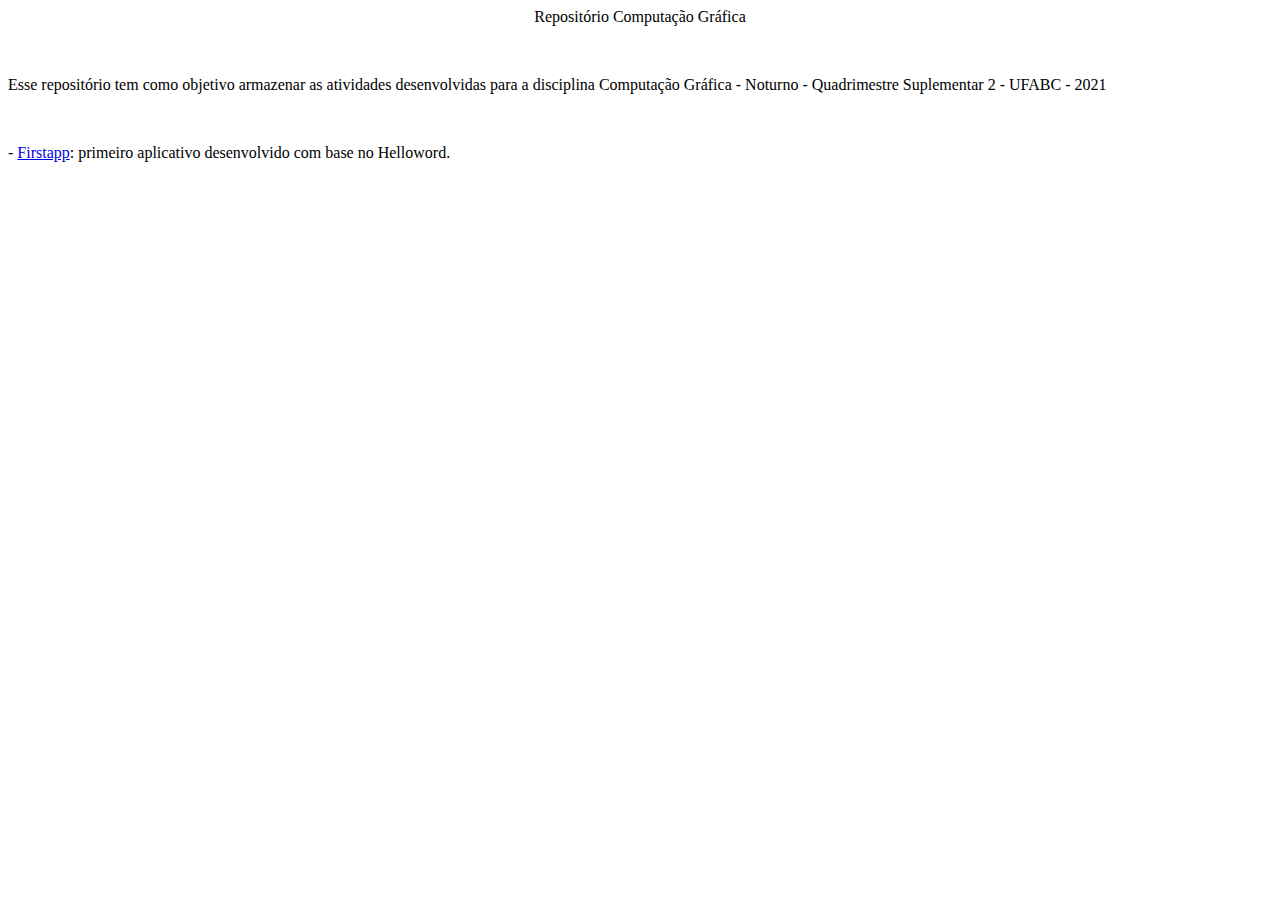
==== index.html @ 04115849 "update index" ====
<html>
  <head>
    <title>Repositório Iago Richard</title>
  </head>
  <body>
    <p style="text-align: center">
      Reposit&oacute;rio Computa&ccedil;&atilde;o Gr&aacute;fica
    </p>
    <p>&nbsp;</p>
    <p style="text-align: justify">
      Esse reposit&oacute;rio tem como objetivo armazenar as atividades
      desenvolvidas para a disciplina Computa&ccedil;&atilde;o Gr&aacute;fica -
      Noturno - Quadrimestre Suplementar 2 - UFABC - 2021
    </p>
    <p style="text-align: justify">&nbsp;</p>
    <p style="text-align: justify">
      - <a href="https://richardiago.github.io/abcg/firstapp">Firstapp</a>:
      primeiro aplicativo desenvolvido com base no Helloword.
    </p>
  </body>
</html>
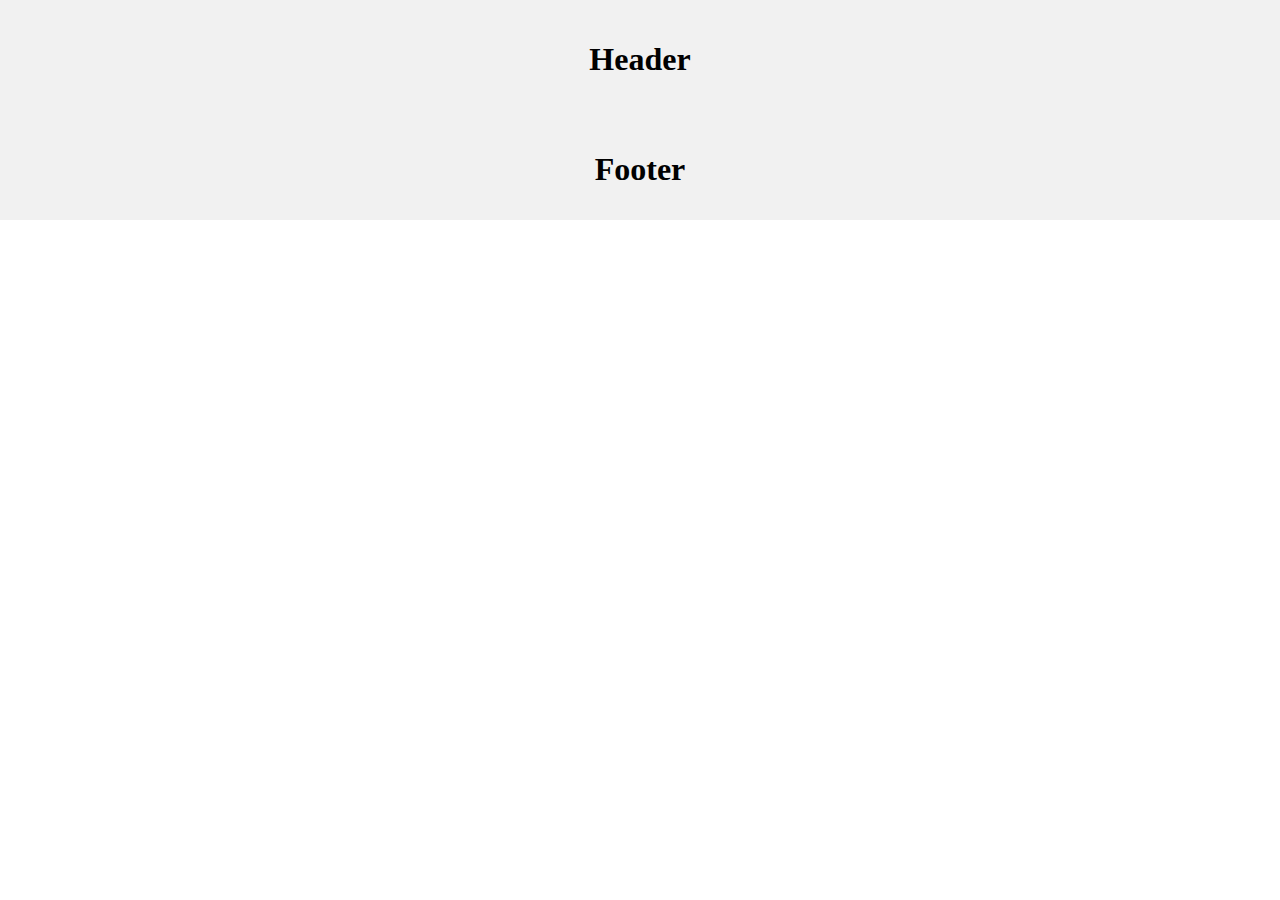
==== commit 8dc36e4a: "update index" ====
--- a/index.html
+++ b/index.html
@@ -1,21 +1,18 @@
-<html>
+<!DOCTYPE html>
+<html lang="en">
   <head>
     <title>Repositório Iago Richard</title>
+    <meta charset="utf-8" />
+    <meta name="viewport" content="width=device-width, initial-scale=1" />
+    <link rel="stylesheet" href="style.css">
   </head>
   <body>
-    <p style="text-align: center">
-      Reposit&oacute;rio Computa&ccedil;&atilde;o Gr&aacute;fica
-    </p>
-    <p>&nbsp;</p>
-    <p style="text-align: justify">
-      Esse reposit&oacute;rio tem como objetivo armazenar as atividades
-      desenvolvidas para a disciplina Computa&ccedil;&atilde;o Gr&aacute;fica -
-      Noturno - Quadrimestre Suplementar 2 - UFABC - 2021
-    </p>
-    <p style="text-align: justify">&nbsp;</p>
-    <p style="text-align: justify">
-      - <a href="https://richardiago.github.io/abcg/firstapp">Firstapp</a>:
-      primeiro aplicativo desenvolvido com base no Helloword.
-    </p>
+    <div class="header">
+      <h1>Header</h1>
+    </div>
+
+    <div class="footer">
+        <h1>Footer</h1>
+    </div>
   </body>
 </html>
--- a/style.css
+++ b/style.css
@@ -0,0 +1,22 @@
+body {
+    margin: 0;
+}
+
+.header {
+    background-color: #f1f1f1;
+    padding: 20px;
+    text-align: center;
+}
+
+.column {
+    float: left;
+    width: 33.33%;
+    padding: 15px;
+}
+
+.footer {
+    background-color: #F1F1F1;
+    text-align: center;
+    padding: 10px;
+}
+  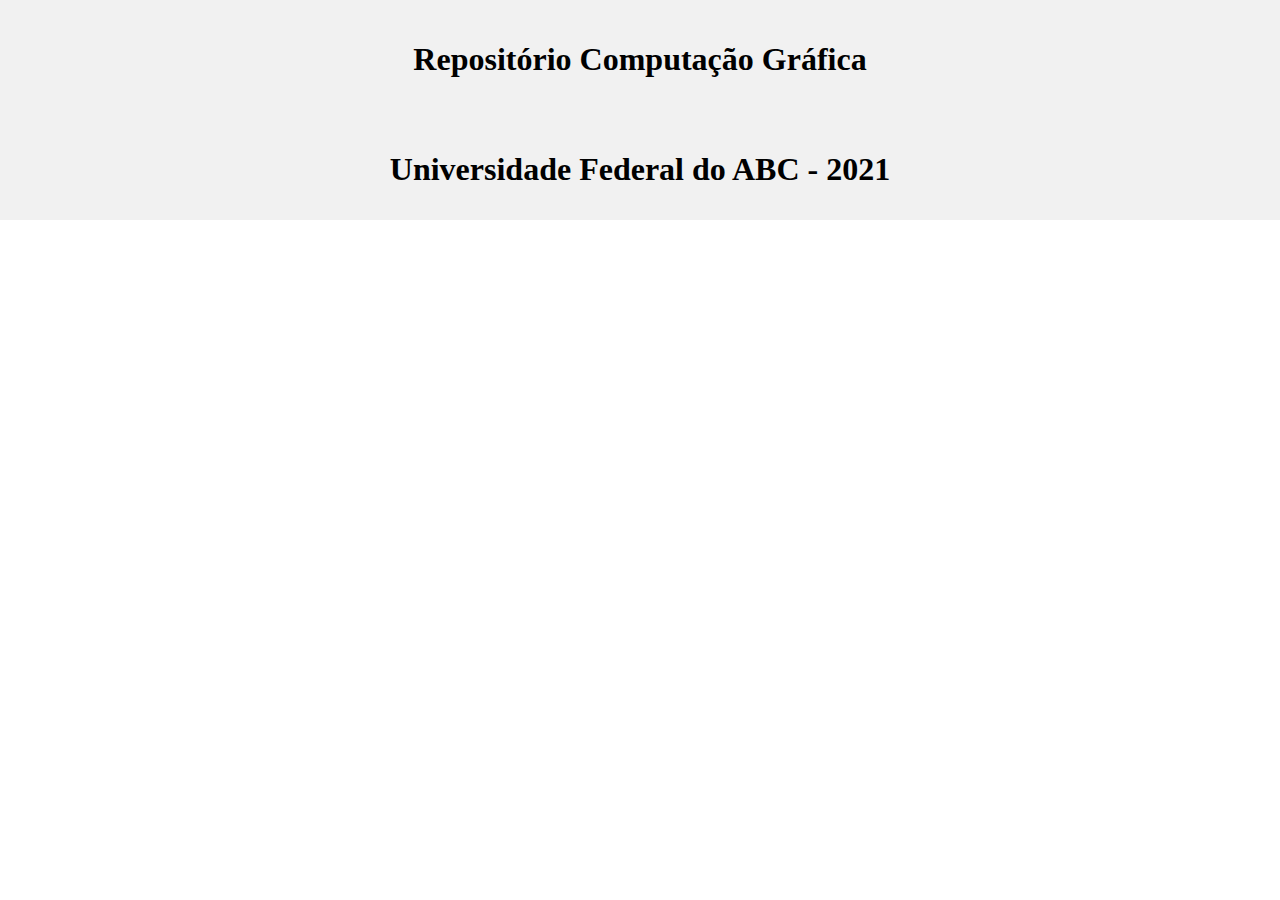
==== commit d6913cd6: "update" ====
--- a/index.html
+++ b/index.html
@@ -8,11 +8,11 @@
   </head>
   <body>
     <div class="header">
-      <h1>Header</h1>
+      <h1>Repositório Computação Gráfica</h1>
     </div>
 
     <div class="footer">
-        <h1>Footer</h1>
+        <h1>Universidade Federal do ABC - 2021</h1>
     </div>
   </body>
 </html>
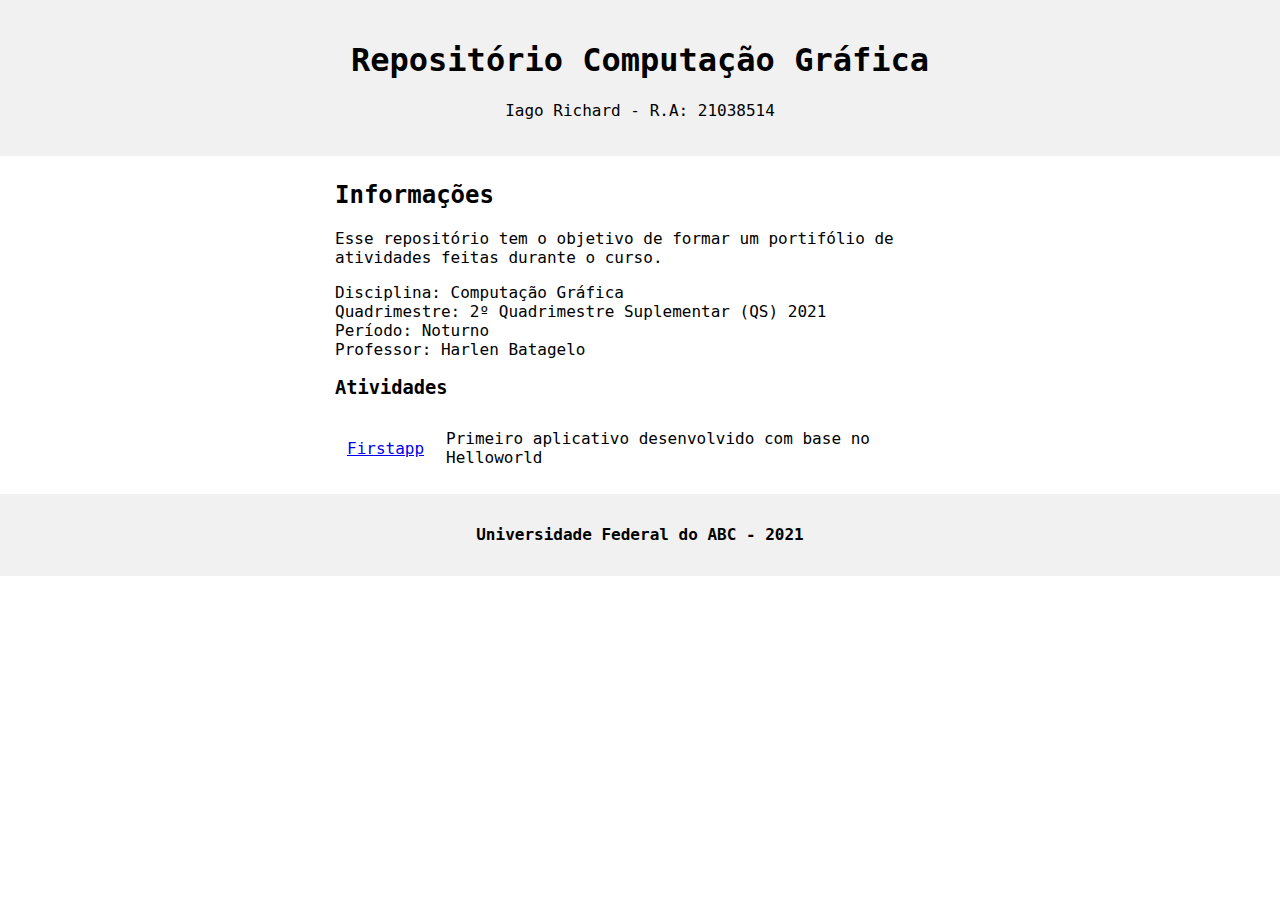
==== commit 28425f52: "update index" ====
--- a/index.html
+++ b/index.html
@@ -4,15 +4,51 @@
     <title>Repositório Iago Richard</title>
     <meta charset="utf-8" />
     <meta name="viewport" content="width=device-width, initial-scale=1" />
-    <link rel="stylesheet" href="style.css">
+    <link rel="stylesheet" href="style.css" />
   </head>
   <body>
     <div class="header">
       <h1>Repositório Computação Gráfica</h1>
+      <p>Iago Richard - R.A: 21038514</p>
+    </div>
+
+    <div class="row">
+      <div class="column side"></div>
+
+      <div class="column middle">
+        <h2>Informações</h2>
+        <p>
+          Esse repositório tem o objetivo de formar um portifólio de atividades feitas durante o curso.
+        </p>
+
+        <p>
+          Disciplina: Computação Gráfica <br/>
+          Quadrimestre: 2º Quadrimestre Suplementar (QS) 2021 <br/>
+          Período: Noturno <br/>
+          Professor: Harlen Batagelo
+        </p>
+
+        <h3>Atividades</h3>
+
+        <table  cellpadding="10">
+          <tr>
+            <td><a href="https://richardiago.github.io/abcg/firstapp/">Firstapp</a> </td>
+            <td>Primeiro aplicativo desenvolvido com base no Helloworld</td>
+          </tr>
+
+
+
+
+
+        </table>
+
+      </div>
+
+      <div class="column side"></div>
     </div>
 
     <div class="footer">
-        <h1>Universidade Federal do ABC - 2021</h1>
+      <h4>Universidade Federal do ABC - 2021</h4>
     </div>
   </body>
 </html>
--- a/style.css
+++ b/style.css
@@ -1,5 +1,6 @@
 body {
     margin: 0;
+    font-family:DejaVu Sans Mono, monospace;
 }
 
 .header {
@@ -9,14 +10,29 @@
 }
 
 .column {
+    /* background-color: #f1f1f1; */
     float: left;
-    width: 33.33%;
-    padding: 15px;
+    padding: 5px;
 }
+
+.column.side {
+    width: 25%;
+}
+
+.column.middle {
+    width: 50%;
+  }
 
 .footer {
     background-color: #F1F1F1;
     text-align: center;
     padding: 10px;
 }
+
+.row:after {
+    content: "";
+    display: table;
+    clear: both;
+}
+  
   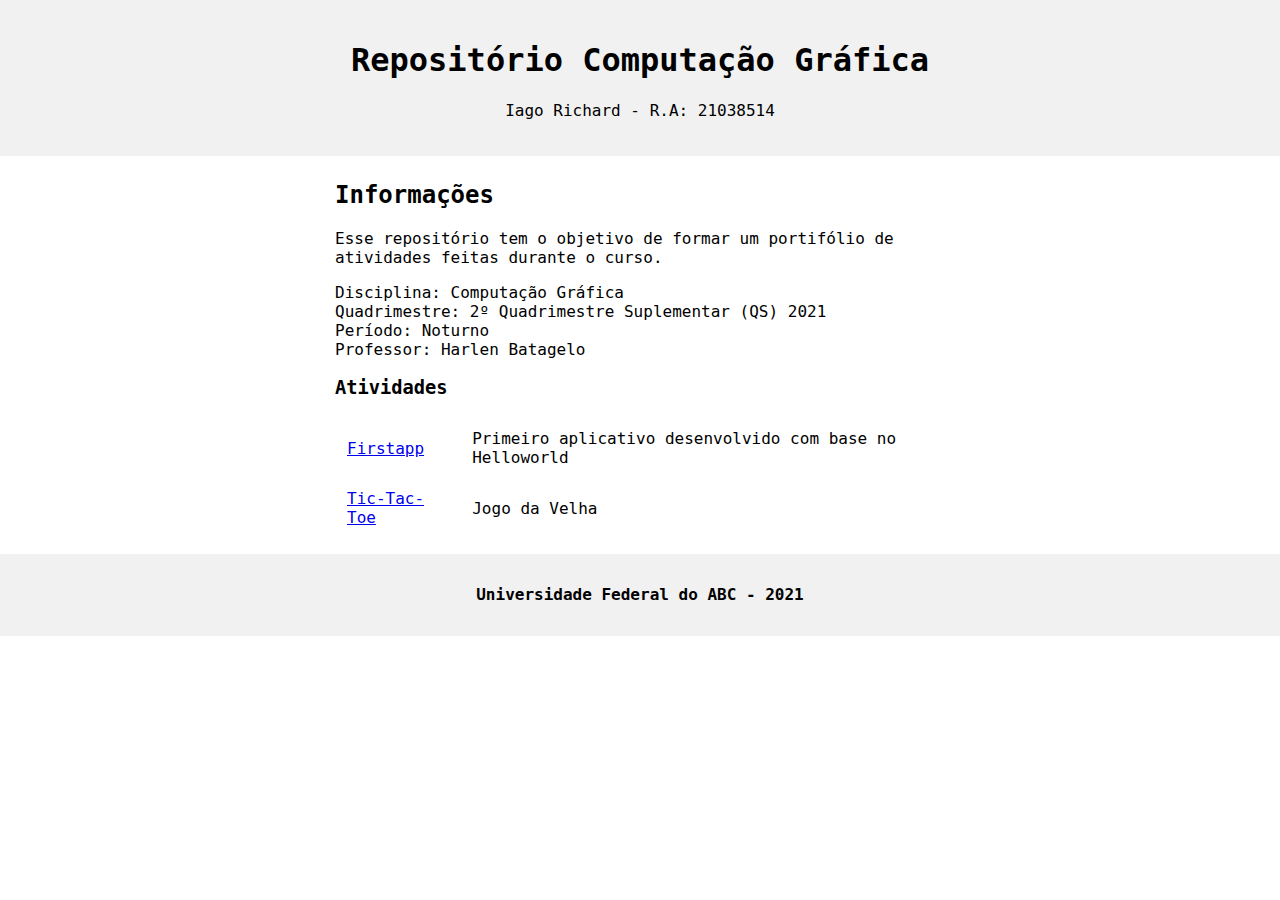
==== commit 4451e8f6: "Tic-Tac-Toe implementation" ====
--- a/index.html
+++ b/index.html
@@ -36,10 +36,10 @@
             <td>Primeiro aplicativo desenvolvido com base no Helloworld</td>
           </tr>
 
-
-
-
-
+          <tr>
+            <td><a href="https://richardiago.github.io/abcg/jogoVelha/">Tic-Tac-Toe</a> </td>
+            <td>Jogo da Velha</td>
+          </tr>
         </table>
 
       </div>
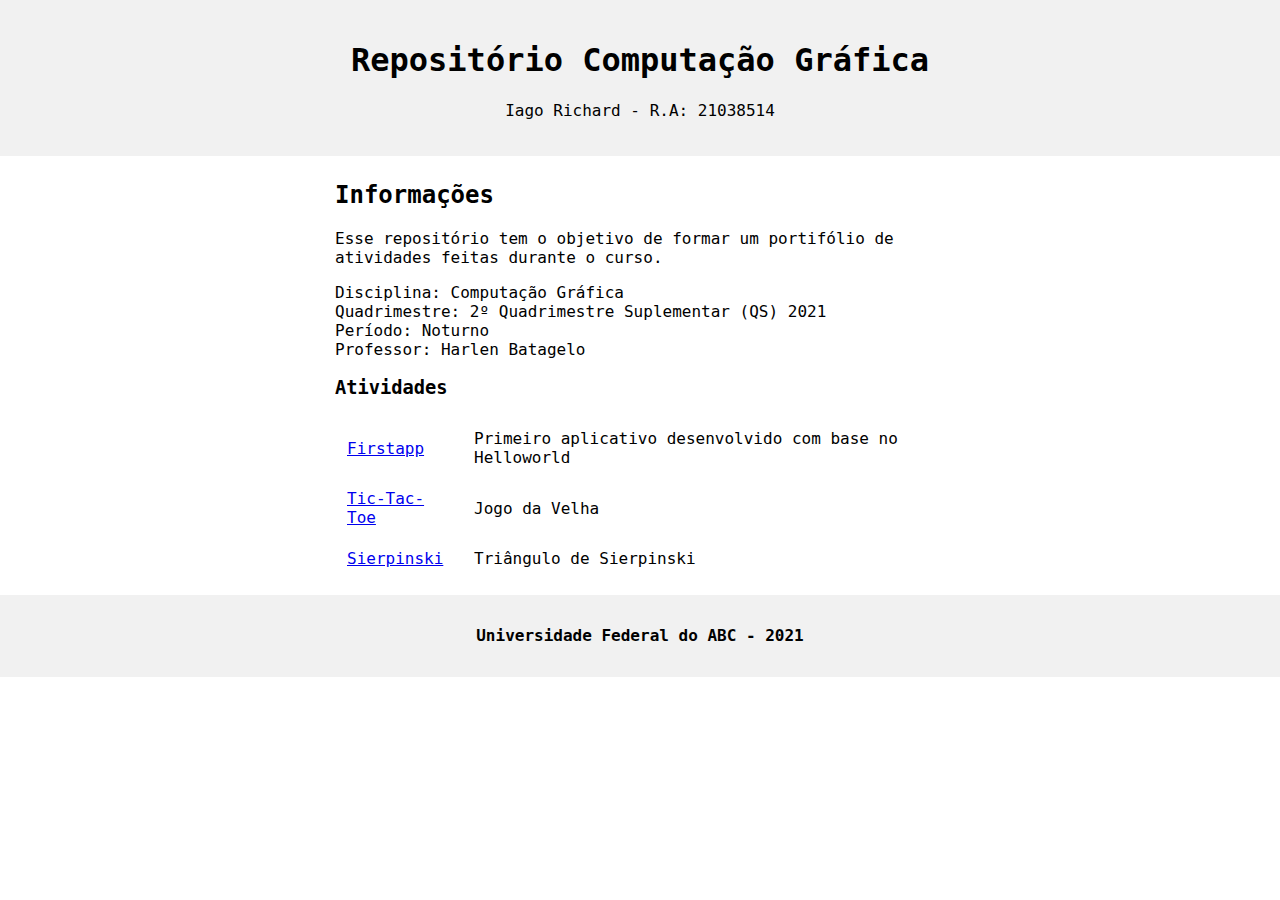
==== commit 8c70a77f: "Triângulo de Sierpinski" ====
--- a/index.html
+++ b/index.html
@@ -40,6 +40,11 @@
             <td><a href="https://richardiago.github.io/abcg/jogoVelha/">Tic-Tac-Toe</a> </td>
             <td>Jogo da Velha</td>
           </tr>
+
+          <tr>
+            <td><a href="https://richardiago.github.io/abcg/sierpinski/">Sierpinski</a> </td>
+            <td>Triângulo de Sierpinski</td>
+          </tr>
         </table>
 
       </div>
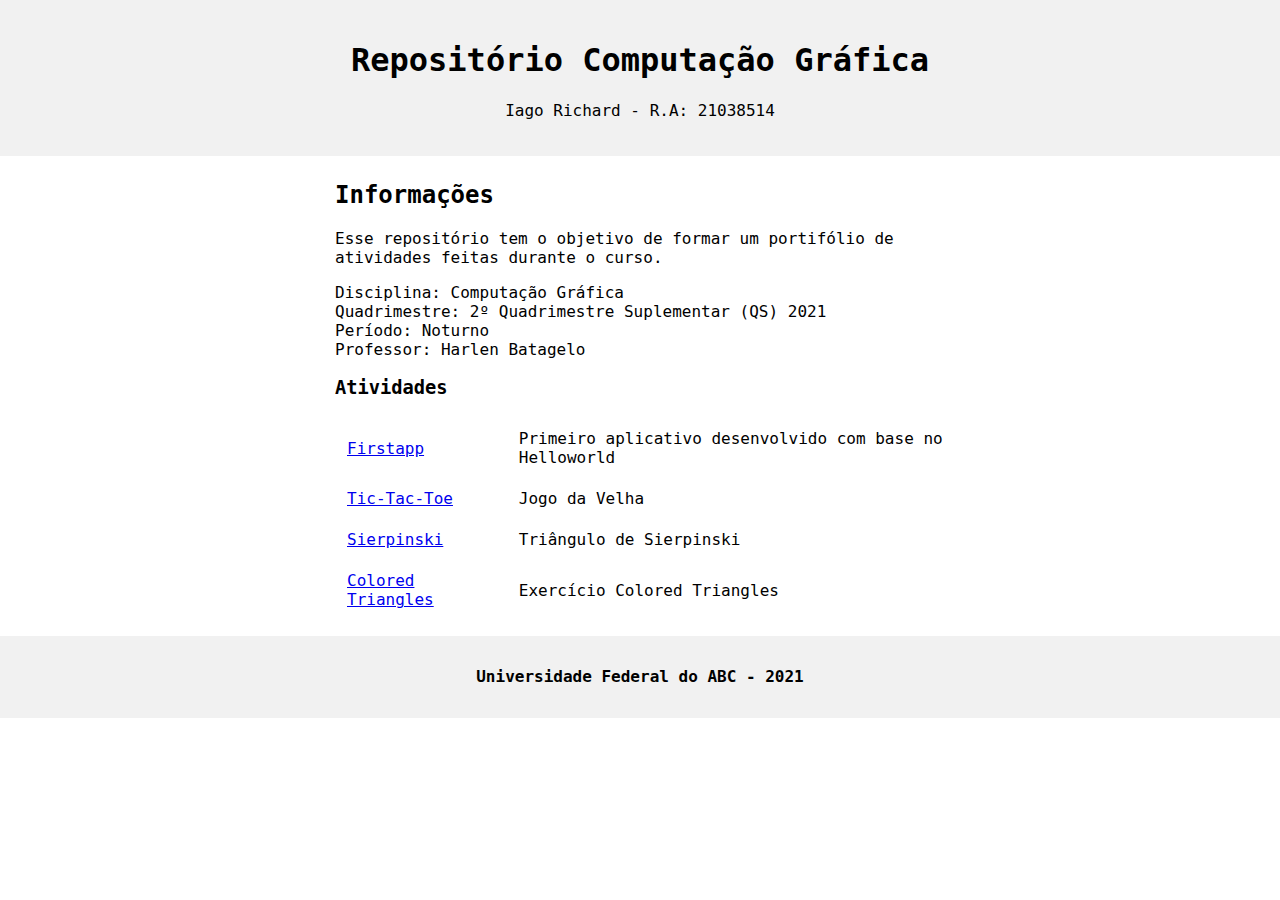
==== commit 3106dcea: "implementation colored triangles project" ====
--- a/index.html
+++ b/index.html
@@ -45,6 +45,11 @@
             <td><a href="https://richardiago.github.io/abcg/sierpinski/">Sierpinski</a> </td>
             <td>Triângulo de Sierpinski</td>
           </tr>
+
+          <tr>
+            <td><a href="https://richardiago.github.io/abcg/coloredtriangles/">Colored Triangles</a> </td>
+            <td>Exercício Colored Triangles</td>
+          </tr>
         </table>
 
       </div>
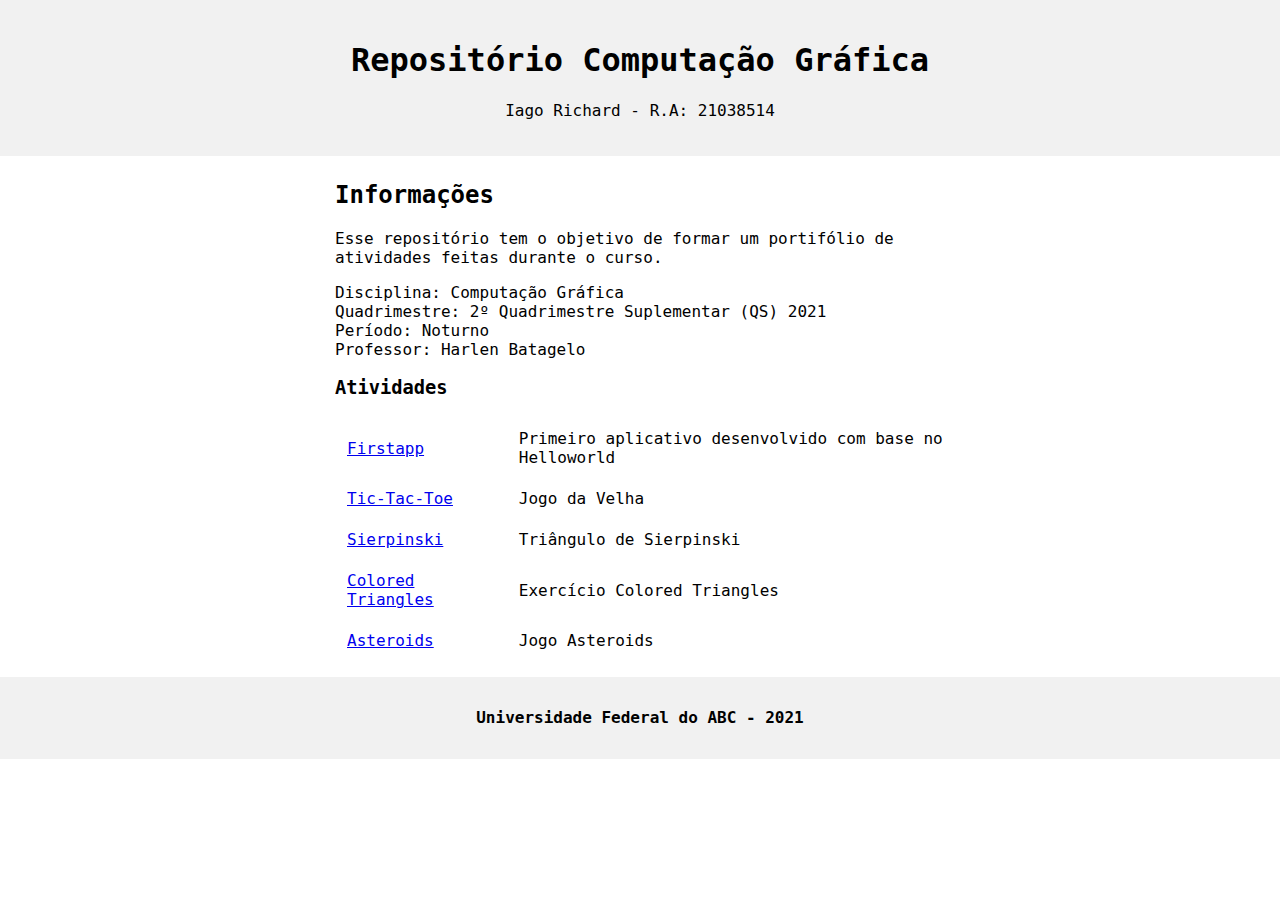
==== commit f1a0e278: "jogo asteroids" ====
--- a/index.html
+++ b/index.html
@@ -50,6 +50,11 @@
             <td><a href="https://richardiago.github.io/abcg/coloredtriangles/">Colored Triangles</a> </td>
             <td>Exercício Colored Triangles</td>
           </tr>
+
+          <tr>
+            <td><a href="https://richardiago.github.io/abcg/asteroids/">Asteroids</a> </td>
+            <td>Jogo Asteroids</td>
+          </tr>
         </table>
 
       </div>
